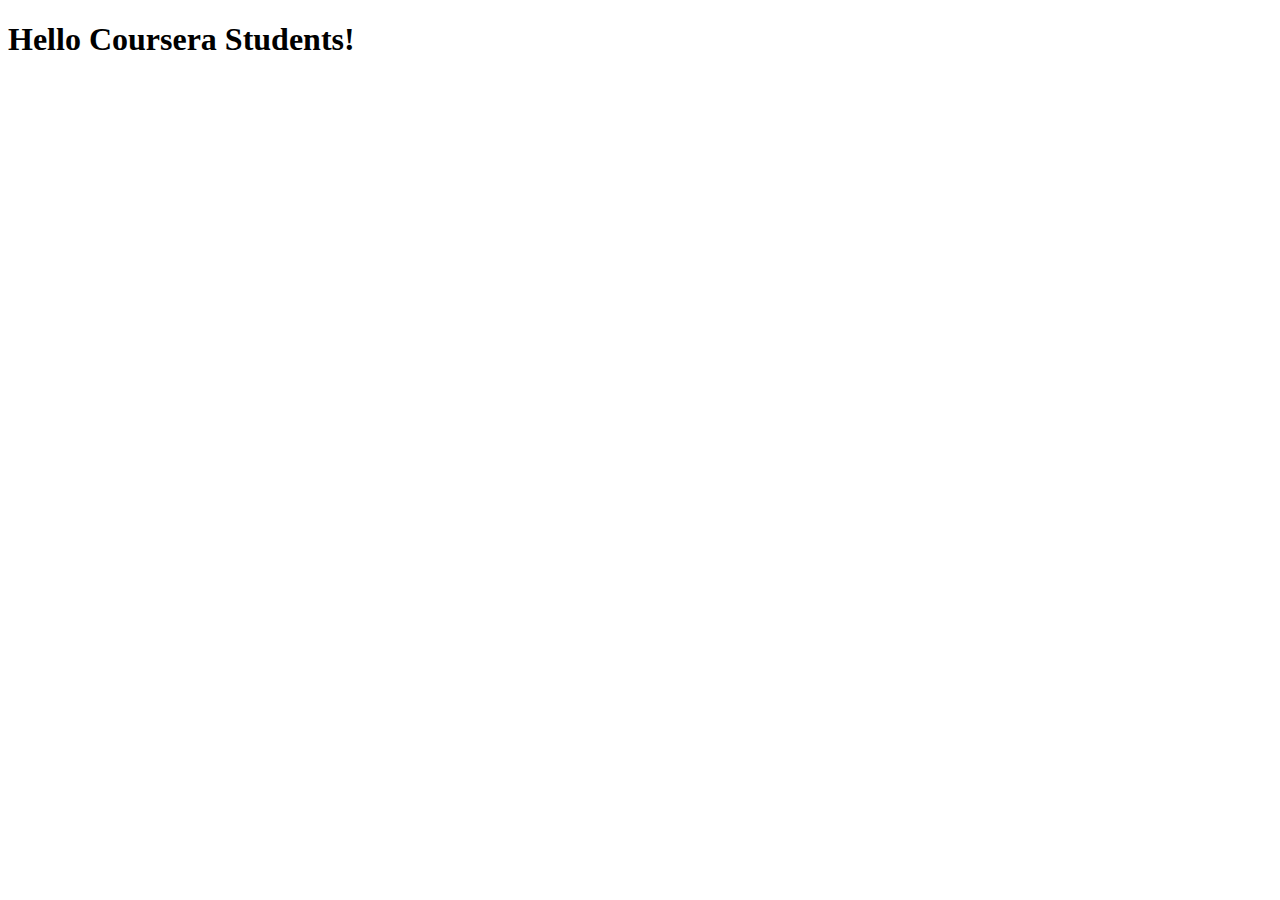
==== Coursera/index.html @ d1e90e30 "First web file." ====
<!DOCTYPE html>
<html lang="en">
<head>
    <meta charset="UTF-8">
    <meta name="viewport" content="width=device-width, initial-scale=1.0">
    <meta http-equiv="X-UA-Compatible" content="ie=edge">
    <title>Hello Coursera</title>
</head>
<body>
    <h1>Hello Coursera Students!</h1>
</body>
</html>
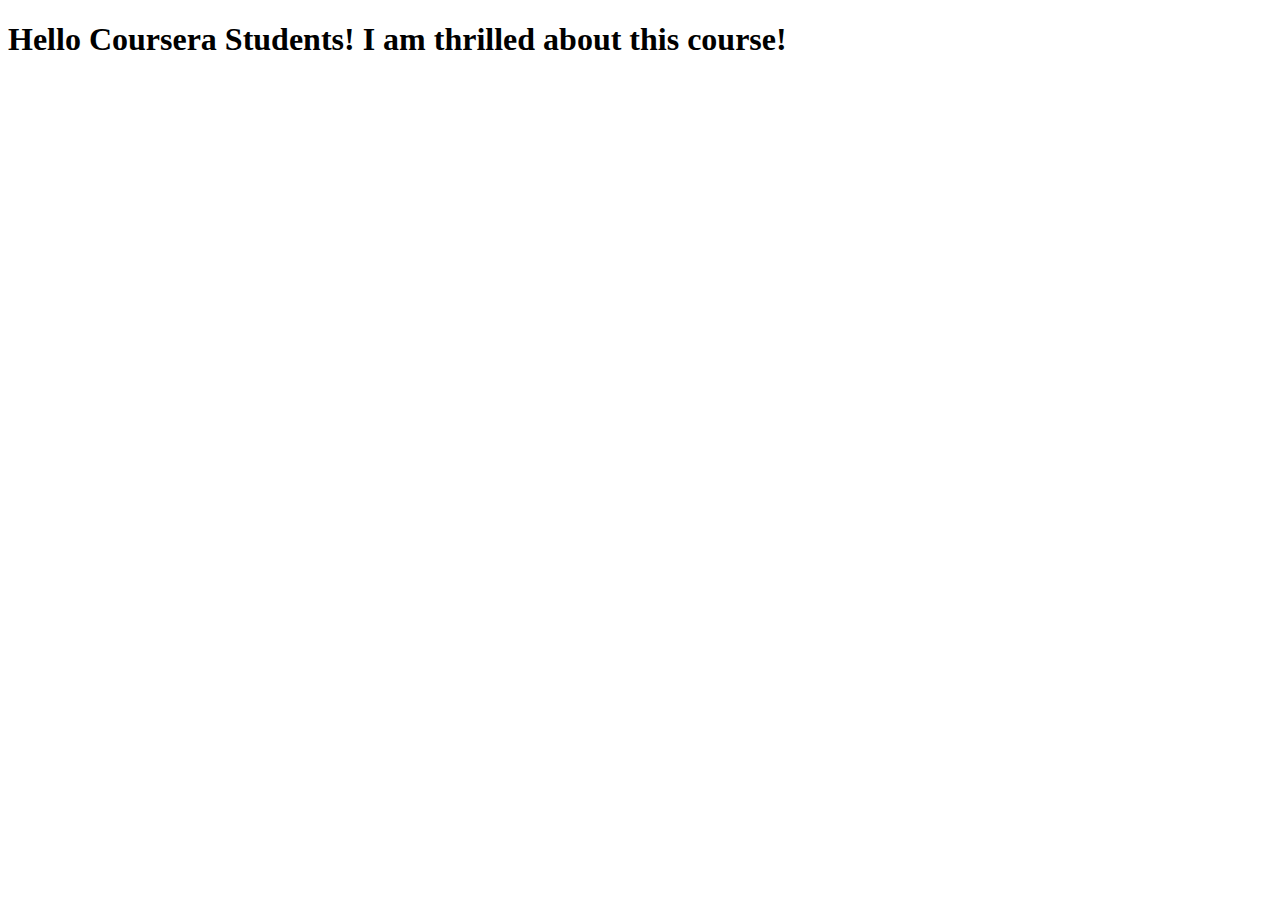
==== commit b8ea4bb6: "Next version of web file." ====
--- a/Coursera/index.html
+++ b/Coursera/index.html
@@ -7,6 +7,6 @@
     <title>Hello Coursera</title>
 </head>
 <body>
-    <h1>Hello Coursera Students!</h1>
+    <h1>Hello Coursera Students! I am thrilled about this course!</h1>
 </body>
 </html>